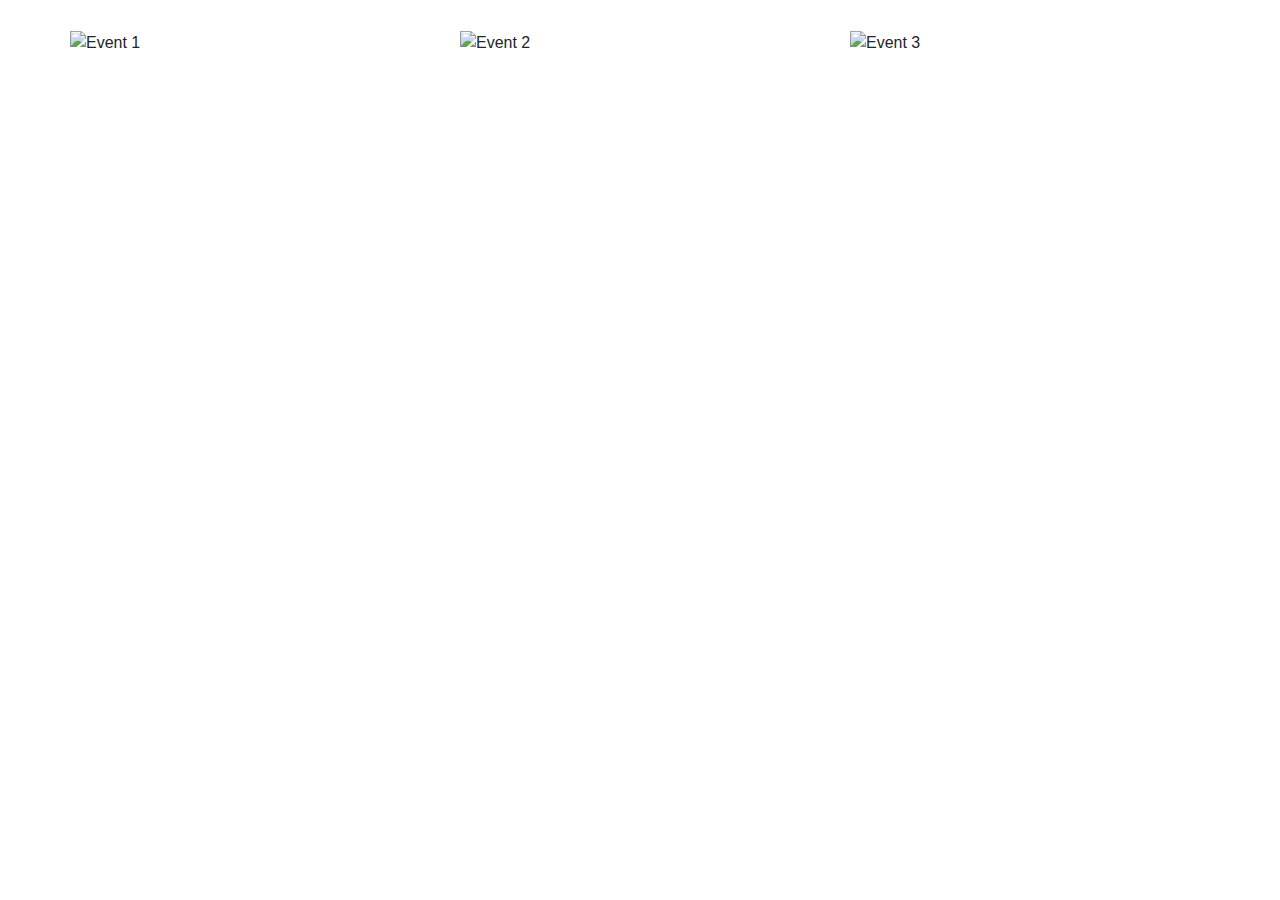
==== event.html @ e76fdce3 "123" ====
<!DOCTYPE html>
<html lang="en">
<head>
  <meta charset="UTF-8">
  <meta name="viewport" content="width=device-width, initial-scale=1.0">
  <title>Gallery Page</title>
  <link href="https://maxcdn.bootstrapcdn.com/bootstrap/4.5.2/css/bootstrap.min.css" rel="stylesheet">
  <link href="https://cdnjs.cloudflare.com/ajax/libs/font-awesome/5.15.3/css/all.min.css" rel="stylesheet">
  <style>
    .gallery-container {
      padding: 30px 0;
    }
    .gallery-item {
      position: relative;
    }
    .gallery-item img {
      width: 100%;
      height: auto;
    }
    .overlay {
      position: absolute;
      top: 0;
      left: 0;
      width: 100%;
      height: 100%;
      background: rgba(0, 0, 0, 0.5);
      display: flex;
      justify-content: center;
      align-items: center;
      opacity: 0;
      transition: opacity 0.3s ease;
    }
    .gallery-item:hover .overlay {
      opacity: 1;
    }
    .overlay a {
      color: white;
      font-size: 2rem;
    }
  </style>
</head>
<body>

  <!-- Gallery Section -->
  <div class="container gallery-container">
    <div class="row">
      <div class="col-md-4 gallery-item">
        <img src="image1.jpg" alt="Event 1">
        <div class="overlay">
          <a href="image1.jpg" data-toggle="lightbox"><i class="fas fa-search-plus"></i></a>
        </div>
      </div>
      <div class="col-md-4 gallery-item">
        <img src="image2.jpg" alt="Event 2">
        <div class="overlay">
          <a href="image2.jpg" data-toggle="lightbox"><i class="fas fa-search-plus"></i></a>
        </div>
      </div>
      <div class="col-md-4 gallery-item">
        <img src="image3.jpg" alt="Event 3">
        <div class="overlay">
          <a href="image3.jpg" data-toggle="lightbox"><i class="fas fa-search-plus"></i></a>
        </div>
      </div>
    </div>
  </div>

  <!-- JavaScript -->
  <script src="https://code.jquery.com/jquery-3.5.1.min.js"></script>
  <script src="https://cdn.jsdelivr.net/npm/bootstrap@4.5.2/dist/js/bootstrap.bundle.min.js"></script>
  <script src="https://cdnjs.cloudflare.com/ajax/libs/ekko-lightbox/5.3.0/ekko-lightbox.min.js"></script>
  <script>
    $(document).on('click', '[data-toggle="lightbox"]', function(event) {
      event.preventDefault();
      $(this).ekkoLightbox();
    });
  </script>

</body>
</html>
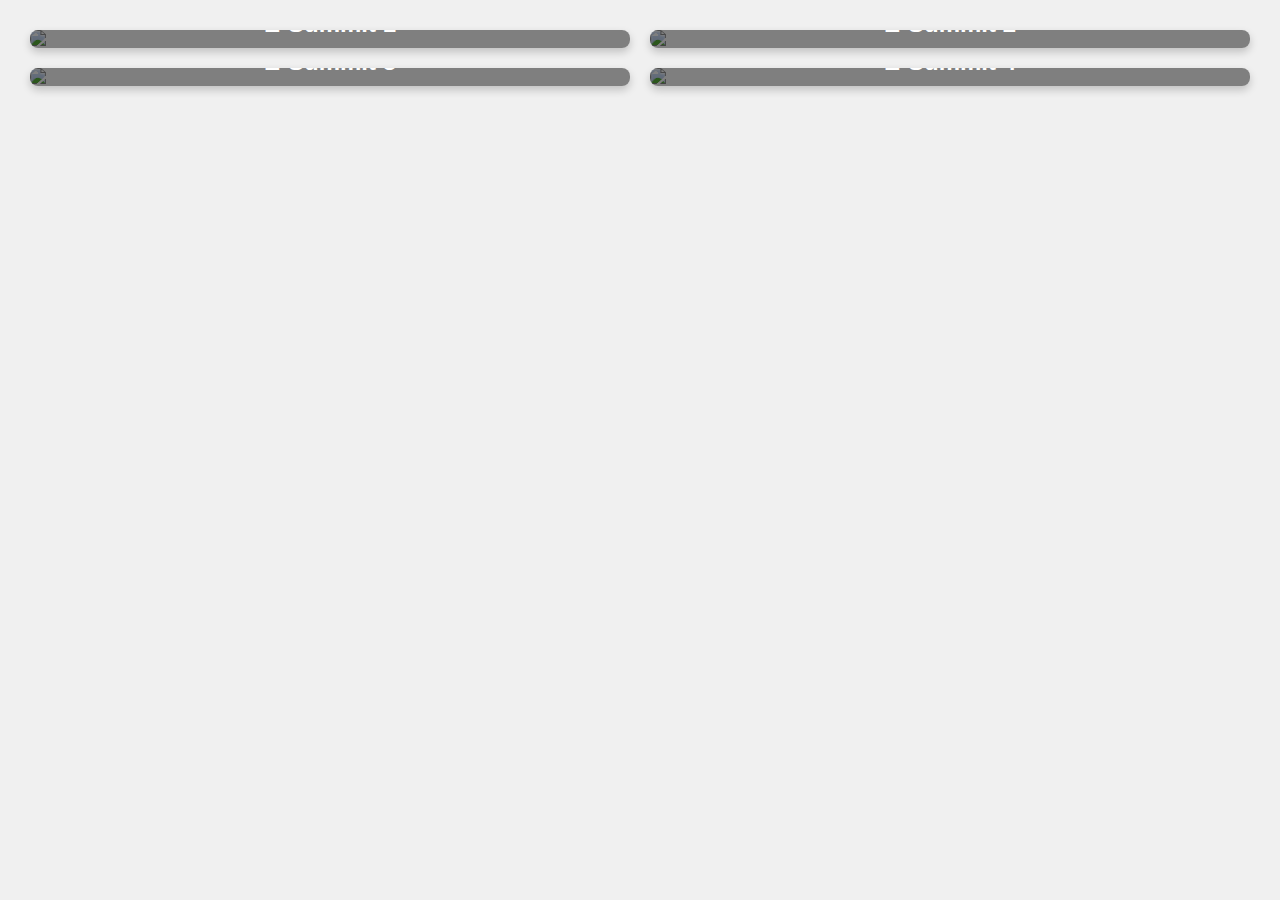
==== commit e258e5fc: "Merge branch 'main' of https://github.com/vanshika-g1127/ECell" ====
--- a/event.html
+++ b/event.html
@@ -1,80 +1,128 @@
 <!DOCTYPE html>
 <html lang="en">
 <head>
-  <meta charset="UTF-8">
-  <meta name="viewport" content="width=device-width, initial-scale=1.0">
-  <title>Gallery Page</title>
-  <link href="https://maxcdn.bootstrapcdn.com/bootstrap/4.5.2/css/bootstrap.min.css" rel="stylesheet">
-  <link href="https://cdnjs.cloudflare.com/ajax/libs/font-awesome/5.15.3/css/all.min.css" rel="stylesheet">
   <style>
-    .gallery-container {
-      padding: 30px 0;
-    }
-    .gallery-item {
-      position: relative;
-    }
-    .gallery-item img {
-      width: 100%;
-      height: auto;
-    }
-    .overlay {
-      position: absolute;
-      top: 0;
-      left: 0;
-      width: 100%;
-      height: 100%;
-      background: rgba(0, 0, 0, 0.5);
-      display: flex;
-      justify-content: center;
-      align-items: center;
-      opacity: 0;
-      transition: opacity 0.3s ease;
-    }
-    .gallery-item:hover .overlay {
-      opacity: 1;
-    }
-    .overlay a {
-      color: white;
-      font-size: 2rem;
-    }
+    body {
+    font-family: Arial, sans-serif;
+    background-color: #f0f0f0;
+    margin: 0;
+    padding: 0;
+}
+
+.gallery {
+    display: flex;
+    flex-wrap: wrap;
+    justify-content: center;
+    padding: 20px;
+}
+
+.image-container {
+    position: relative;
+    flex: 1 1 calc(45% - 40px);
+    margin: 10px;
+    background-color: #fff;
+    box-shadow: 0 4px 8px rgba(0, 0, 0, 0.2);
+    overflow: hidden;
+    border-radius: 8px;
+    transition: transform 0.2s;
+}
+
+.image-container img {
+    width: 100%;
+    height: auto;
+    display: block;
+}
+
+.image-container .title {
+    position: absolute;
+    bottom: 0;
+    background: rgba(0, 0, 0, 0.5);
+    color: #fff;
+    width: 100%;
+    text-align: center;
+    padding: 10px 0;
+    font-weight: bold;
+    font-size: x-large;
+}
+
+.image-container:hover {
+    transform: scale(1.05);
+}
+
+body {
+            background-image: url('path-to-your-background-image.jpg'); /* Replace with your image path */
+            background-size: cover;
+            background-position: center;
+            background-attachment: fixed;
+            color: #ffffff; /* Default text color */
+            scroll-behavior: smooth; /* Smooth scrolling */
+        }
+        .nav {
+            background-color: rgba(248, 249, 250, 0.9); /* Slightly transparent background */
+            padding: 10px 20px;
+            border-radius: 5px;
+            box-shadow: 0 4px 8px rgba(0, 0, 0, 0.1);
+            position: fixed;
+            width: 100%;
+            top: 0;
+            z-index: 1000;
+        }
+        .nav-link {
+            color: #007bff;
+            font-weight: bold;
+            transition: color 0.3s ease;
+        }
+        .nav-link:hover {
+            color: #0056b3;
+        }
+        .nav-link.active {
+            color: #0056b3;
+            border-bottom: 2px solid #0056b3;
+        }
+        .section {
+            padding: 60px 0;
+            text-align: center;
+            color: #ffffff;
+        }
+        #home {
+            height: 100vh;
+            background-color: rgba(0, 0, 0, 0.5);
+        }
+        #about {
+            background: rgba(0, 0, 0, 0.8); /* Darker background for readability */
+            padding: 60px 0;
+        }
+
+
+
   </style>
+    <meta charset="UTF-8">
+    <meta name="viewport" content="width=device-width, initial-scale=1.0">
+    <title>Image Gallery with Titles</title>
+    <link rel="stylesheet" href="styles.css">
 </head>
 <body>
 
-  <!-- Gallery Section -->
-  <div class="container gallery-container">
-    <div class="row">
-      <div class="col-md-4 gallery-item">
-        <img src="image1.jpg" alt="Event 1">
-        <div class="overlay">
-          <a href="image1.jpg" data-toggle="lightbox"><i class="fas fa-search-plus"></i></a>
+  
+
+  
+    <div class="gallery">
+        <div class="image-container">
+            <img src="https://th.bing.com/th/id/OIP.LcElAmWiHFQyCH3j4SsCOgHaFj?rs=1&pid=ImgDetMain" alt="E-Summit 1">
+            <div class="title">E-Summit 1</div>
         </div>
-      </div>
-      <div class="col-md-4 gallery-item">
-        <img src="image2.jpg" alt="Event 2">
-        <div class="overlay">
-          <a href="image2.jpg" data-toggle="lightbox"><i class="fas fa-search-plus"></i></a>
+        <div class="image-container">
+            <img src="https://th.bing.com/th/id/OIP.tWJBwTsb8Sc3s_1ZMzihvgHaHa?rs=1&pid=ImgDetMain" alt="E-Summit 2">
+            <div class="title">E-Summit 2</div>
         </div>
-      </div>
-      <div class="col-md-4 gallery-item">
-        <img src="image3.jpg" alt="Event 3">
-        <div class="overlay">
-          <a href="image3.jpg" data-toggle="lightbox"><i class="fas fa-search-plus"></i></a>
+        <div class="image-container">
+            <img src="https://th.bing.com/th/id/OIP.jecC9mDhIJGVb_azfULXpQAAAA?rs=1&pid=ImgDetMain" alt="E-Summit 3">
+            <div class="title">E-Summit 3</div>
         </div>
-      </div>
+        <div class="image-container">
+            <img src="https://th.bing.com/th/id/OIP.kPjkXmLHZ1vClJwKvI8VpAHaHa?w=1024&h=1024&rs=1&pid=ImgDetMain" alt="E-Summit 4">
+            <div class="title">E-Summit 4</div>
+        </div>
     </div>
-  </div>
-
-  <!-- JavaScript -->
-  <script src="https://code.jquery.com/jquery-3.5.1.min.js"></script>
-  <script src="https://cdn.jsdelivr.net/npm/bootstrap@4.5.2/dist/js/bootstrap.bundle.min.js"></script>
-  <script src="https://cdnjs.cloudflare.com/ajax/libs/ekko-lightbox/5.3.0/ekko-lightbox.min.js"></script>
-  <script>
-    $(document).on('click', '[data-toggle="lightbox"]', function(event) {
-      event.preventDefault();
-      $(this).ekkoLightbox();
-    });
-  </script>
-
 </body>
 </html>
